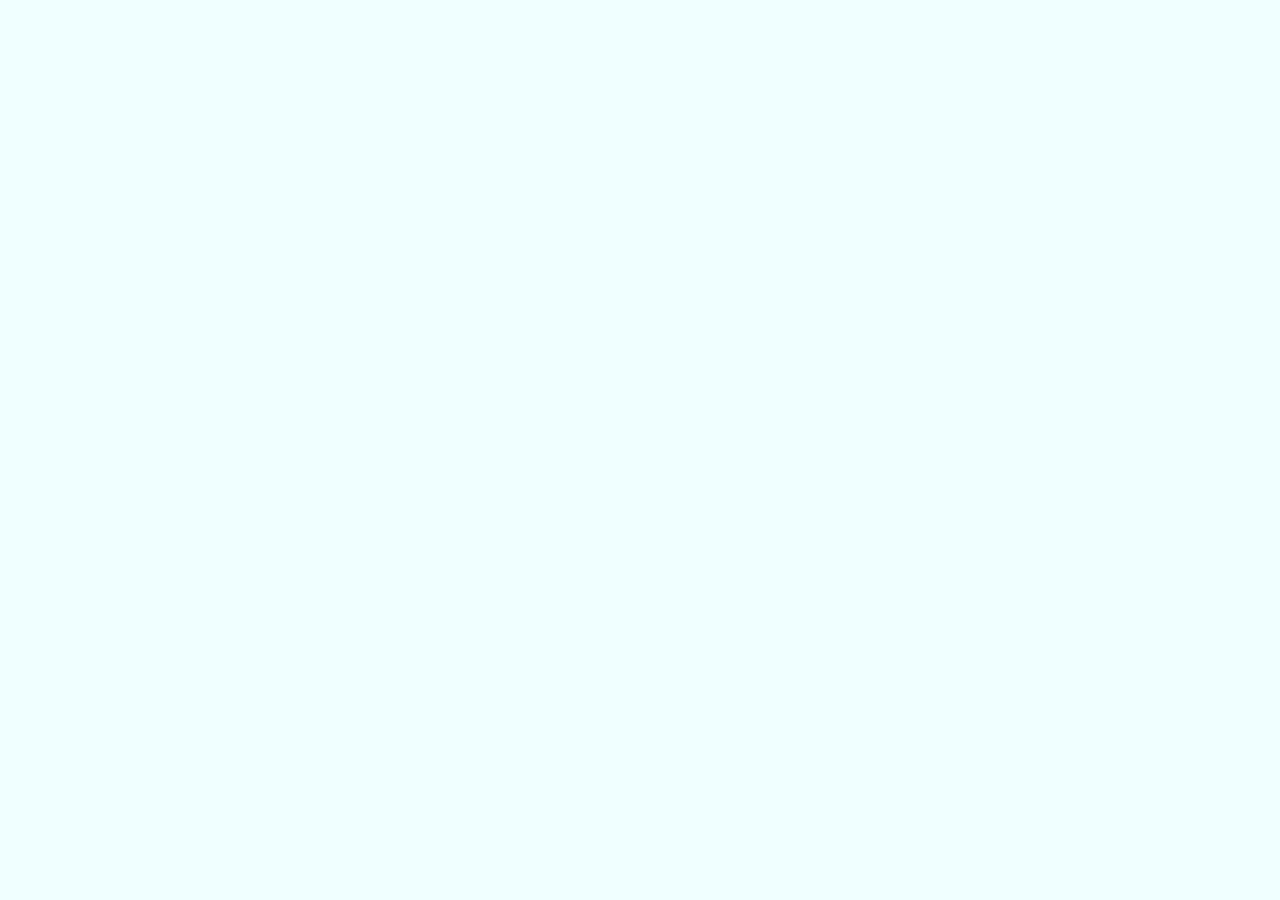
==== index.html @ fb5eead3 "Creation of main page" ====
<!DOCTYPE html>
<html lang="en">
  <head>
    <meta charset="UTF-8" />
    <meta http-equiv="X-UA-Compatible" content="IE=edge" />
    <meta name="viewport" content="width=device-width, initial-scale=1.0" />
    <link rel="stylesheet" href="style.css" />
    <title>Project2</title>
  </head>
  <body>
    <nav>
      <div></div>
    </nav>
  </body>
</html>
---- style.css ----
*{
    padding: 0;
    margin: 0;
}
body{
    background-color: azure;
}
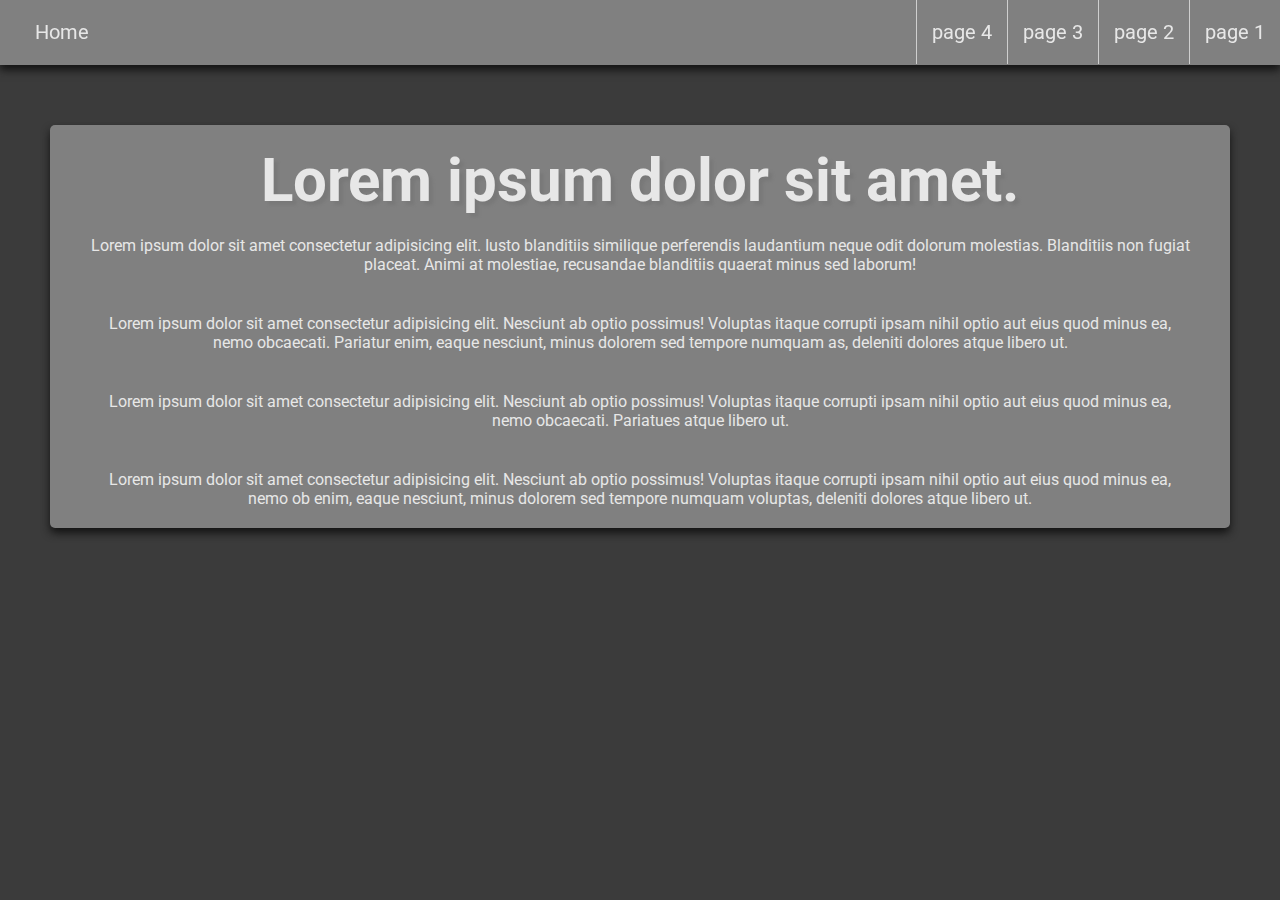
==== commit 26f2bc9e: "Update 0.02" ====
--- a/index.html
+++ b/index.html
@@ -5,11 +5,51 @@
     <meta http-equiv="X-UA-Compatible" content="IE=edge" />
     <meta name="viewport" content="width=device-width, initial-scale=1.0" />
     <link rel="stylesheet" href="style.css" />
-    <title>Project2</title>
+    <link rel="preconnect" href="https://fonts.googleapis.com" />
+    <link rel="preconnect" href="https://fonts.gstatic.com" crossorigin />
+    <link
+      href="https://fonts.googleapis.com/css2?family=Roboto&display=swap"
+      rel="stylesheet"
+    />
+    <title>Collabo-Roleplay -</title>
   </head>
   <body>
     <nav>
-      <div></div>
+      <a href="" class="nav-home"> Home</a>
+      <a href="" class="nav-option">page 1</a>
+      <a href="" class="nav-option">page 2</a>
+      <a href="" class="nav-option">page 3</a>
+      <a href="" class="nav-option">page 4</a>
     </nav>
+    <div class="spacer"></div>
+    <section>
+      <div class="index-body">
+        <h1 class="title">Lorem ipsum dolor sit amet.</h1>
+        <p class="p-body">
+          Lorem ipsum dolor sit amet consectetur adipisicing elit. Iusto
+          blanditiis similique perferendis laudantium neque odit dolorum
+          molestias. Blanditiis non fugiat placeat. Animi at molestiae,
+          recusandae blanditiis quaerat minus sed laborum!
+        </p>
+
+        <p class="p-body">
+          Lorem ipsum dolor sit amet consectetur adipisicing elit. Nesciunt ab
+          optio possimus! Voluptas itaque corrupti ipsam nihil optio aut eius
+          quod minus ea, nemo obcaecati. Pariatur enim, eaque nesciunt, minus
+          dolorem sed tempore numquam as, deleniti dolores atque libero ut.
+        </p>
+        <p class="p-body">
+          Lorem ipsum dolor sit amet consectetur adipisicing elit. Nesciunt ab
+          optio possimus! Voluptas itaque corrupti ipsam nihil optio aut eius
+          quod minus ea, nemo obcaecati. Pariatues atque libero ut.
+        </p>
+        <p class="p-body">
+          Lorem ipsum dolor sit amet consectetur adipisicing elit. Nesciunt ab
+          optio possimus! Voluptas itaque corrupti ipsam nihil optio aut eius
+          quod minus ea, nemo ob enim, eaque nesciunt, minus dolorem sed tempore
+          numquam voluptas, deleniti dolores atque libero ut.
+        </p>
+      </div>
+    </section>
   </body>
 </html>
--- a/style.css
+++ b/style.css
@@ -1,7 +1,48 @@
-*{
-    padding: 0;
-    margin: 0;
+* {
+  padding: 0;
+  margin: 0;
+  font-family: "Roboto", sans-serif;
+  text-decoration: none;
+  color: #e7e7e7;
 }
-body{
-    background-color: azure;
-}+body {
+  background-color: rgb(59, 59, 59);
+}
+nav {
+  position: fixed;
+  width: 100%;
+  background: #808080;
+  box-shadow: 0px 5px 8px #131313;
+  height: 65px;
+}
+.nav-home {
+  float: left;
+  padding: 20px 0px 20px 35px;
+  font-size: 20px;
+}
+.nav-option {
+  float: right;
+  padding: 20px 15px 20px 15px;
+  border-left: 1px solid rgb(207, 207, 207);
+  font-size: 20px;
+}
+.spacer {
+  width: 100%;
+  height: 125px;
+}
+.title {
+  text-align: center;
+  font-size: 60px;
+  text-shadow: 4px 4px 3px #7272727e;
+  padding-top: 20px;
+}
+.index-body {
+  background-color: #808080;
+  margin: 0px 50px 0px 50px;
+  border-radius: 5px;
+  box-shadow: 0px 5px 8px #131313;
+}
+.p-body {
+  padding: 20px 40px 20px 40px;
+  text-align: center;
+}
